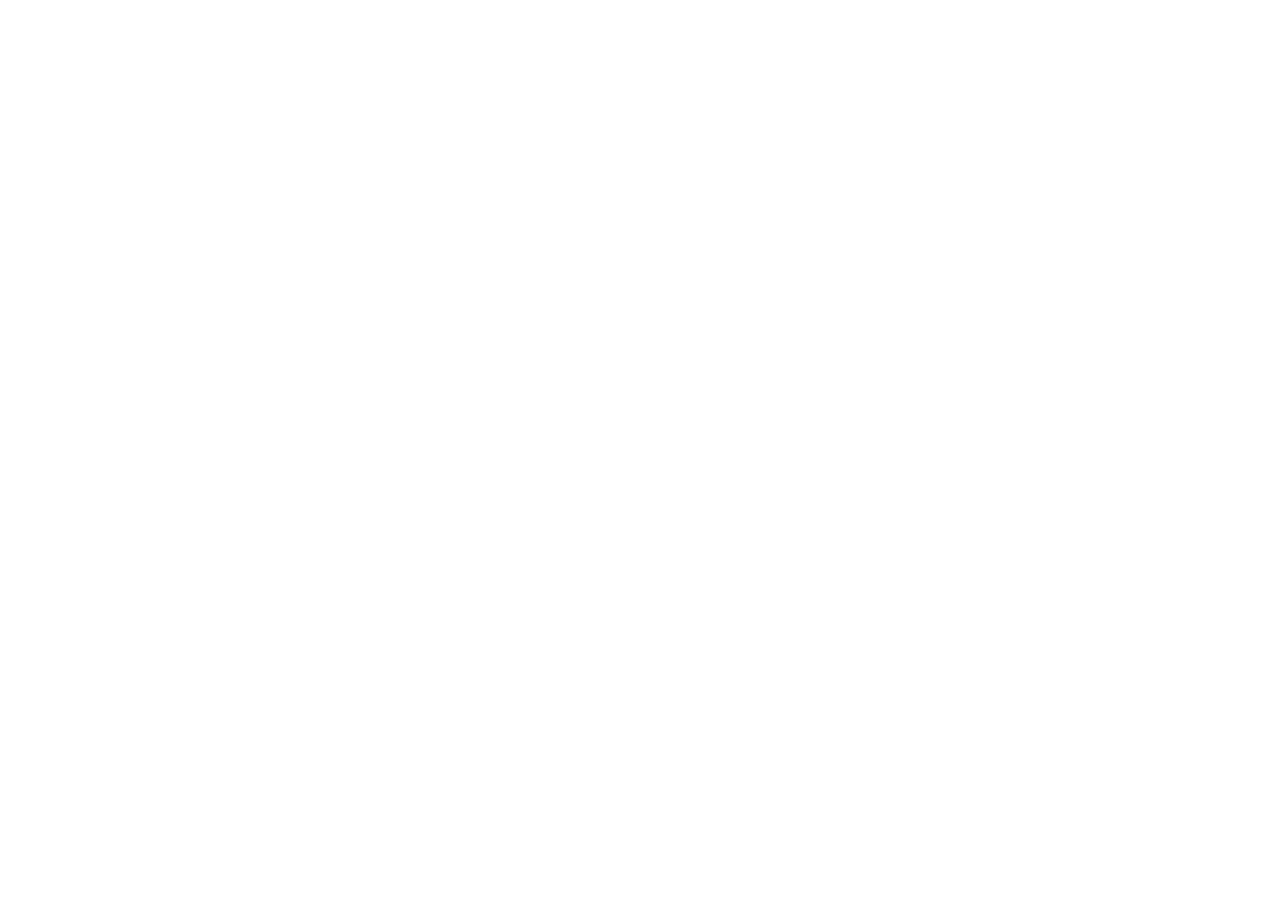
==== FistItesm/index.html @ 4ab263e6 "new changes" ====
<!DOCTYPE html>
<html>

<head>
    <meta charset="utf-8">
    <title>数字输入框</title>
</head>

<body>
    <div id="app">

    </div>
    <script src="https://unpkg.com/vue/dist/vue.min.js"></script>
    <script src="./index.js"></script>
    <script src="./input-number.js"></script>
</body>

</html>
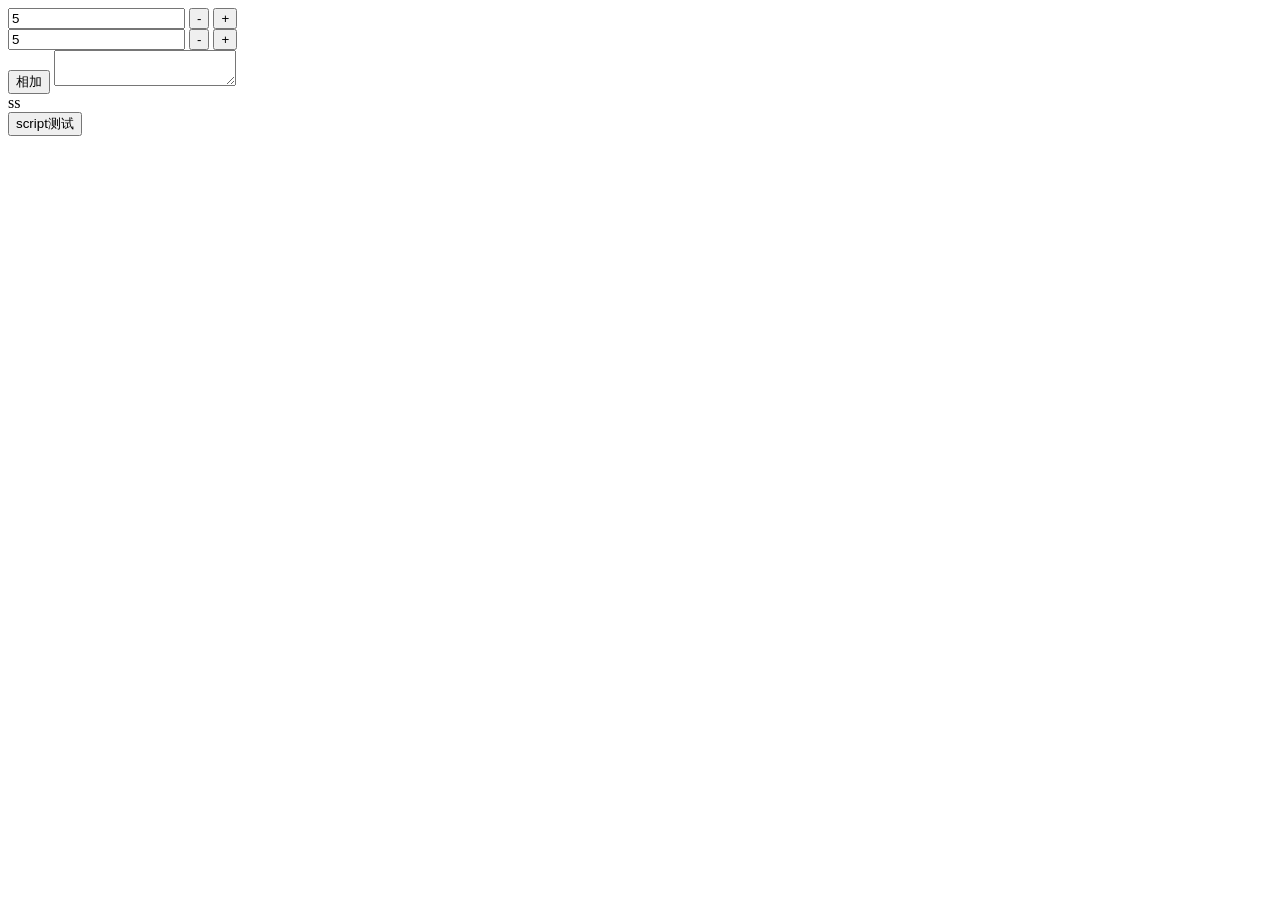
==== commit 486a40f6: "new changes" ====
--- a/FistItesm/index.html
+++ b/FistItesm/index.html
@@ -4,15 +4,39 @@
 <head>
     <meta charset="utf-8">
     <title>数字输入框</title>
+
 </head>
 
 <body>
     <div id="app">
+        <input-number v-model="value1" :max="10" :min="0"></input-number>
+        <input-number v-model="value2" :max="10" :min="0"></input-number>
+       
+        <button id="calcultor" @click="add">相加</button>
+        <textarea id="text1"></textarea>
+    </div>
+    
+   
+    <div id="s1">
+        ss
+    </div>
+    <button onclick="test()">script测试</button>
 
-    </div>
-    <script src="https://unpkg.com/vue/dist/vue.min.js"></script>
-    <script src="./index.js"></script>
-    <script src="./input-number.js"></script>
+    <script>
+        var test = function () {
+            document.getElementById("s1").innerText = "hello world";
+        }
+        
+        var test1=function()
+        {
+            document.getElementById("text1").innerText="500";
+        }
+    </script>
+
+
 </body>
+<script type="text/javascript" src="vue.js"></script>
+<script type="text/javascript" src="./input-number.js"></script>
+<script type="text/javascript" src="./index.js"></script>
 
 </html>
